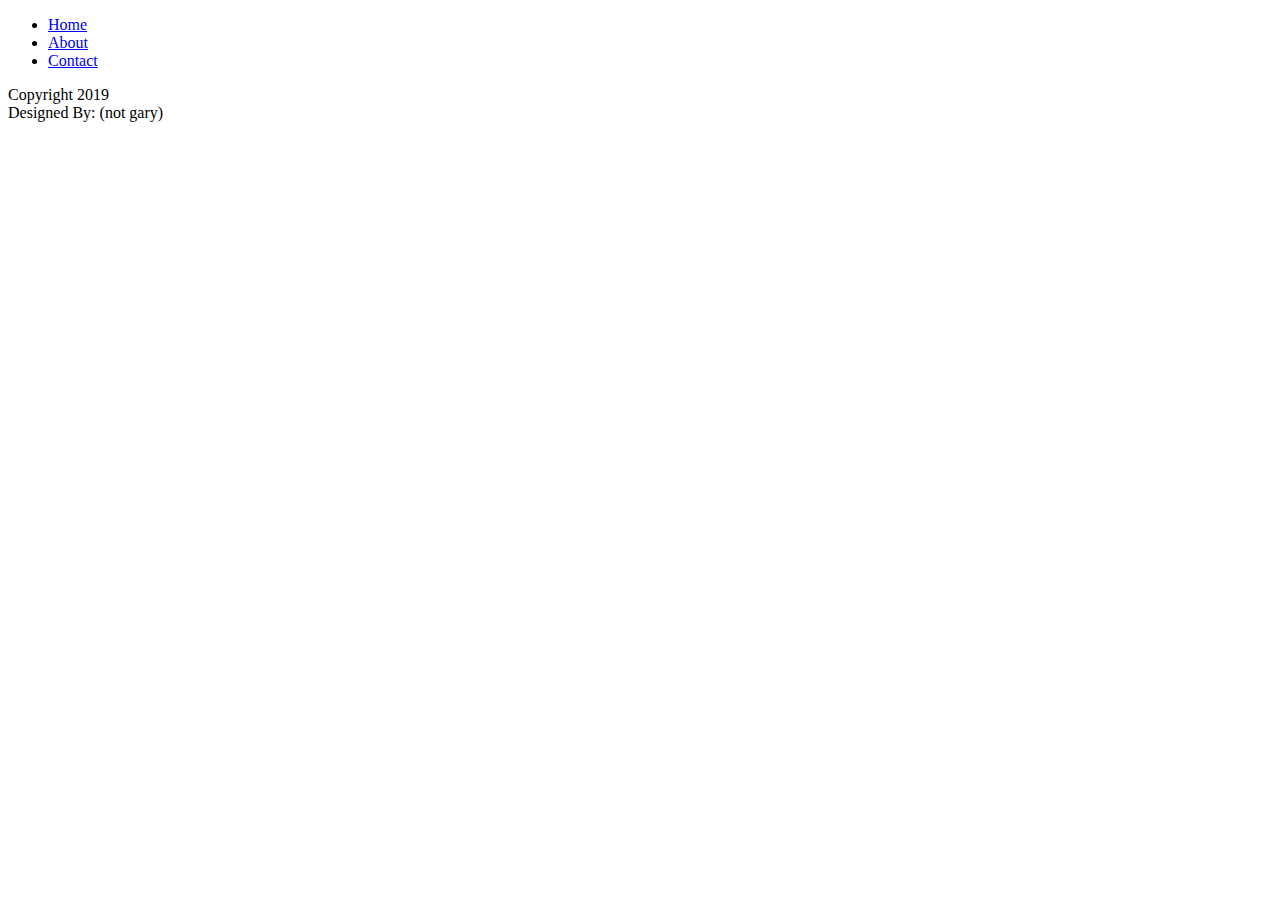
==== about.html @ 1f8cc073 "stubbed out 3 main pages" ====
<!DOCTYPE html>
<html>

<head>
    <meta charset="utf-8">
    <meta http-equiv="X-UA-Compatible" content="IE=edge">
    <title>About</title>
    <meta name="viewport" content="width=device-width, initial-scale=1">
    <link rel="stylesheet" type="text/css" media="screen" href="main.css">
    <script src="main.js"></script>
</head>

<body>
    <header>
        <nav>
            <ul>
                <li><a href="./index.html">Home</a></li>
                <li><a href="./about.html">About</a></li>
                <li><a href="./contact.html">Contact</a></li>
            </ul>
        </nav>
    </header>
    <main>
        <section></section>
        <section></section>
        <section></section>
    </main>
    <footer>
        <div>Copyright 2019</div>
        <div>Designed By: (not gary)</div>
    </footer>
</body>

</html>
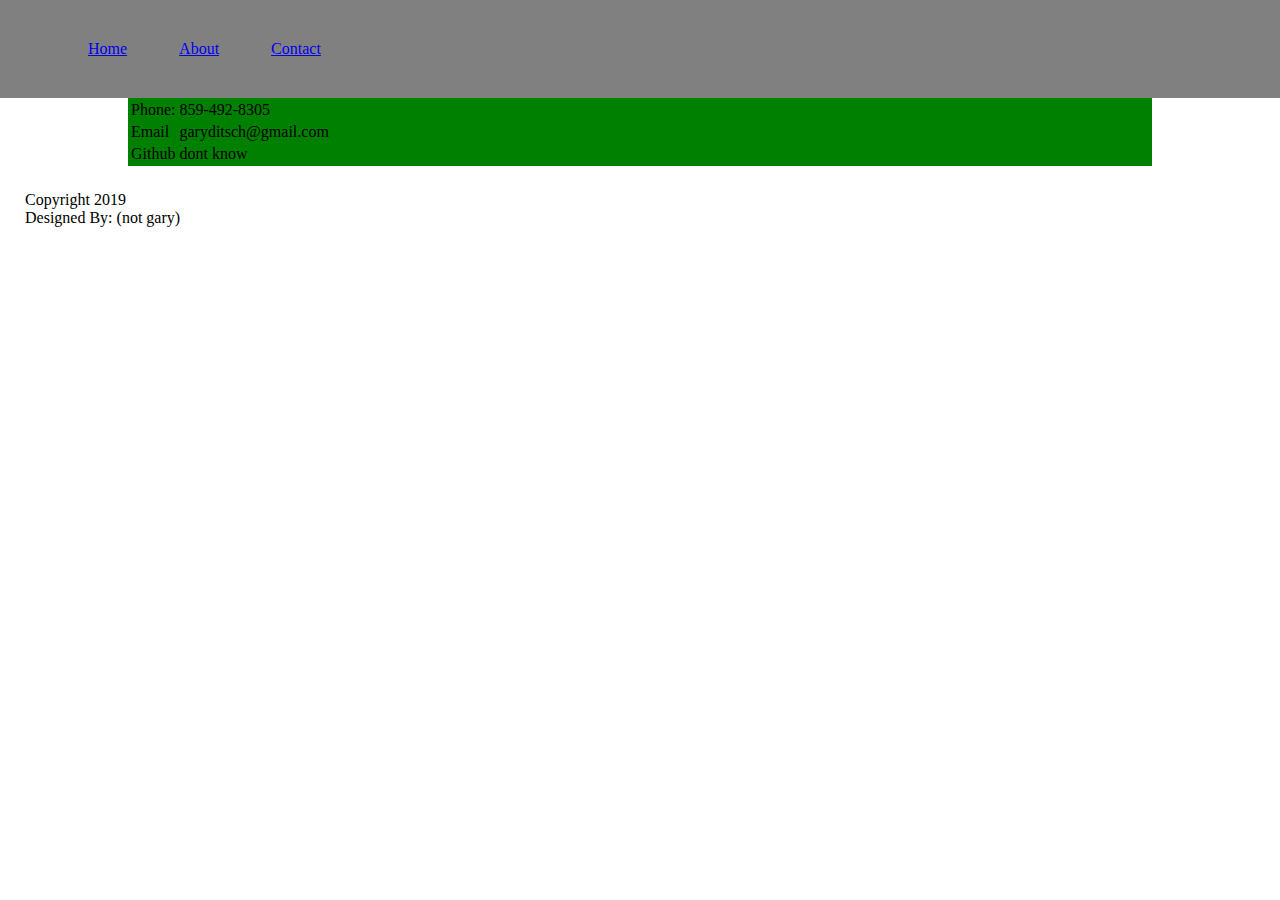
==== commit 040780a5: "added table to about page, changed image element and added image to home, created and added first cs" ====
--- a/about.html
+++ b/about.html
@@ -21,7 +21,22 @@
         </nav>
     </header>
     <main>
-        <section></section>
+        <section>
+            <table>
+                <tr>
+                    <td>Phone:</td>
+                    <td>859-492-8305</td>
+                </tr>
+                <tr>
+                    <td>Email</td>
+                    <td>garyditsch@gmail.com</td>
+                </tr>
+                <tr>
+                    <td>Github</td>
+                    <td>dont know</td>
+                </tr>
+            </table>
+        </section>
         <section></section>
         <section></section>
     </main>
--- a/main.css
+++ b/main.css
@@ -0,0 +1,28 @@
+body {
+    margin: 0px;   
+}
+
+nav {
+    background-color: gray;
+    padding: 1.5rem;
+}
+
+nav ul li {
+    display: inline;
+    margin: 1.5rem;
+    color: white;
+}
+
+figure {
+    margin: 0px;
+}
+
+section {
+    background-color: green;
+    width: 80vw;
+    margin: 0 auto;
+}
+
+footer {
+    padding: 25px;
+}